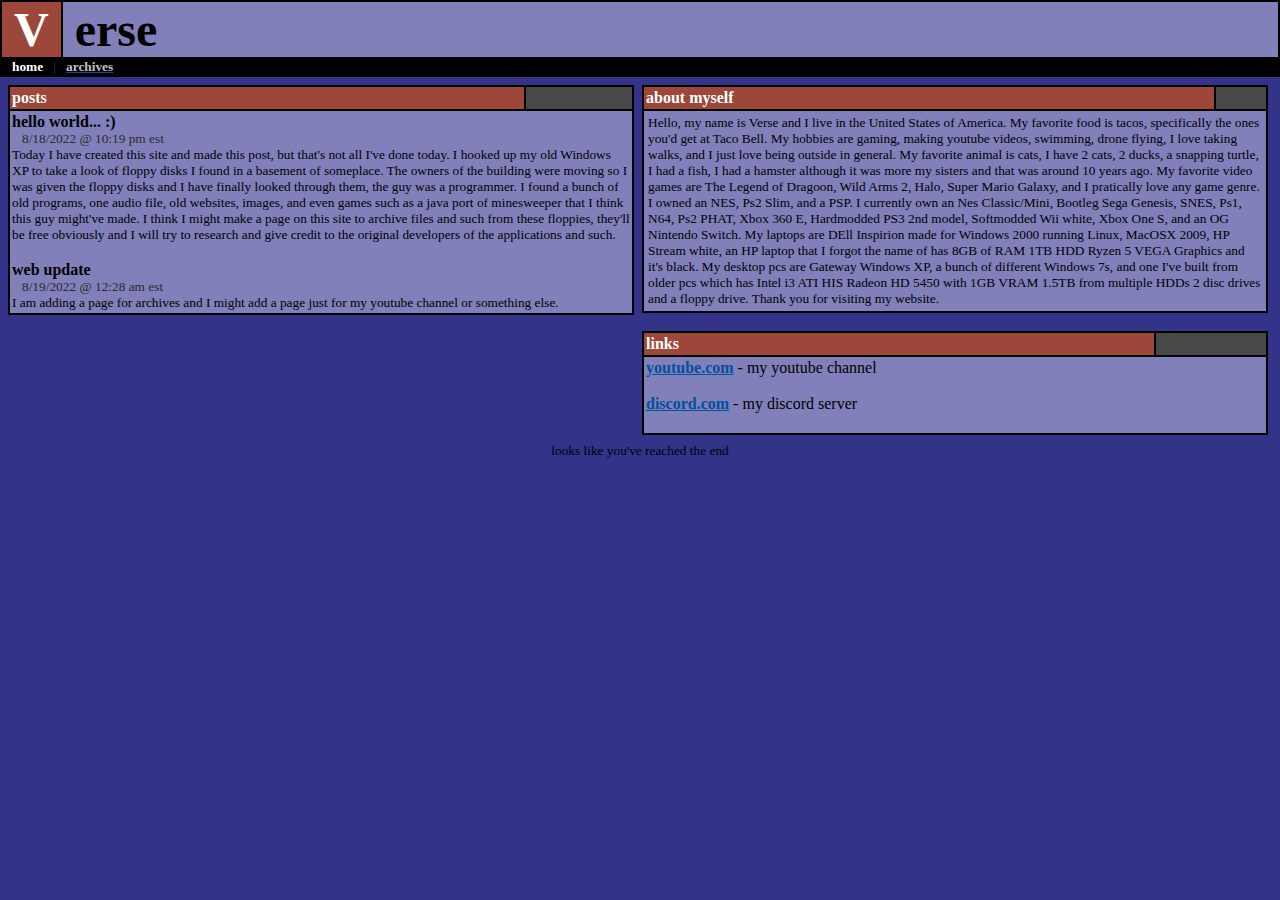
==== index.html @ d18522ec "Initial commit" ====
<html>


<head><title>
	Verse
</title></head>

<basefont face=lucida>
<body bgcolor=#34338a link=#0050a0 vlink=#0050a0 alink=#000000 marginheight=0 marginwidth=0>

<table width=100% border=0 cellspacing=0 cellpadding=0>
	<tr>
	<td bgcolor=#000000>
		<table width=100% border=0 cellspacing=2 cellpadding=0>
			<tr>
			<td bgcolor=#9c473a>
				<font color=#ffffff size=+4><b>
				&nbsp;V&nbsp;
				</b></font>
			</td>
			<td width=100% bgcolor=#8180ba>
				<font size=+4><b>
				&nbsp;erse
				</b></font>
			</td>
			</tr>
			<tr>
			<td bgcolor=#000000 colspan=2>
				<font color=#2b2b2b><small><b>
				&nbsp;&nbsp;
				<font color=#ffffff>home</font>
				&nbsp;&nbsp;|&nbsp;&nbsp;
				<a href="archives.html"><font color=#c0c0c0>archives</font></a>
				</b></small></font>
			</td>
			</tr>
		</table>
	</td>
	</tr>
	<tr>
	<td valign=top colspan=2>

		<table width=100% border=0 cellspacing=4 cellpadding=0>
			<tr>
			<td width=100%>

				<table width=100% border=0 cellspacing=0 cellpadding=4>
					<tr>
					<td width=50% valign=top>

					<table width=100% border=0 cellspacing=0 cellpadding=0>
					<tr><td bgcolor=#000000>

						<table width=100% border=0 cellspacing=2 cellpadding=2 cols=2>
							<tr>
							<td bgcolor=#9c473a nowrap>
								<b><font color=#ffffff>
									posts
								</font></b>
							</td>
							<td bgcolor=#484848>&nbsp;
								
							</td>
							</tr>
							<tr>
							<td colspan=2 bgcolor=#8180ba>
								<b>hello world... :)</b>
								<br>
								<small>
								&nbsp;&nbsp;
								<font color=#2b2b2b>
									8/18/2022 @ 10:19 pm est
								</font>
								<br>
								Today I have created this site and made this post, but that's not all I've done today. I hooked up my old Windows XP to take a look of floppy disks I found in a basement of someplace. The owners of the building were moving so I was given the floppy disks and I have finally looked through them, the guy was a programmer. I found a bunch of old programs, one audio file, old websites, images, and even games such as a java port of minesweeper that I think this guy might've made. I think I might make a page on this site to archive files and such from these floppies, they'll be free obviously and I will try to research and give credit to the original developers of the applications and such.
								</small>
								<br><br>
								<b>web update</b>
								<br>
								<small>
								&nbsp;&nbsp;
								<font color=#2b2b2b>
									8/19/2022 @ 12:28 am est
								</font>
								<br>
								I am adding a page for archives and I might add a page just for my youtube channel or something else.
								</small>
							</td>
						</table>

						</td></tr>
					  </table>

					</td>
					<td width=50% valign=top>

						<table width=100% border=0 cellspacing=0 cellpadding=0>
						<tr><td bgcolor=#000000>

						<table width=100% border=0 cellspacing=2 cellpadding=2 cols=2>
							<tr>
							<td bgcolor=#9c473a nowrap>
								<b><font color=#ffffff>
									about myself
								</font></b>
							</td>
							<td bgcolor=#484848>&nbsp;
								
							</td>
							</tr>
							<tr>
							<td bgcolor=#8180ba colspan=2>
								<table width=*% border=0 cellspacing=0 cellpadding=2>
									<tr>
									<td valign=top>
										<small>Hello, my name is Verse and I live in the United States of America. My favorite food is tacos, specifically the ones you'd get at Taco Bell. My hobbies are gaming, making youtube videos, swimming, drone flying, I love taking walks, and I just love being outside in general. My favorite animal is cats, I have 2 cats, 2 ducks, a snapping turtle, I had a fish, I had a hamster although it was more my sisters and that was around 10 years ago. My favorite video games are The Legend of Dragoon, Wild Arms 2, Halo, Super Mario Galaxy, and I pratically love any game genre. I owned an NES, Ps2 Slim, and a PSP. I currently own an Nes Classic/Mini, Bootleg Sega Genesis, SNES, Ps1, N64, Ps2 PHAT, Xbox 360 E, Hardmodded PS3 2nd model, Softmodded Wii white, Xbox One S, and an OG Nintendo Switch. My laptops are DEll Inspirion made for Windows 2000 running Linux, MacOSX 2009, HP Stream white, an HP laptop that I forgot the name of has 8GB of RAM 1TB HDD Ryzen 5 VEGA Graphics and it's black. My desktop pcs are Gateway Windows XP, a bunch of different Windows 7s, and one I've built from older pcs which has Intel i3 ATI HIS Radeon HD 5450 with 1GB VRAM 1.5TB from multiple HDDs 2 disc drives and a floppy drive. Thank you for visiting my website.</small>
									
									</td>
									</tr>
								</table>
							</td>
						</table>

						</td></tr>
						</table>

						<br>

						<table width=100% border=0 cellspacing=0 cellpadding=0>
						<tr><td bgcolor=#000000>

						<table width=100% border=0 cellspacing=2 cellpadding=2 cols=2>
							<tr>
							<td bgcolor=#9c473a nowrap>
								<b><font color=#ffffff>
									links
								</font></b>
							</td>
							<td bgcolor=#484848>&nbsp;
								
							</td>
							</tr>
							<tr>
							<td bgcolor=#8180ba colspan=2>
								<b><a href="https://www.youtube.com/channel/UCTuQfiTh9JcqKTRS6vNZgSg">youtube.com</a></b> - my youtube channel<br><br>
								<b><a href="https://discord.gg/k7r5NxdPhj">discord.com</a></b> - my discord server<br><br>
								
							</td>
						</table>

						</td></tr>
						</table>

					</td>
					</tr>
				</table>

			</td>
			<td>
			</td>
			</tr>
		</table>

	</td>
	</tr>
</table>

<center>
  <small>looks like you've reached the end 
  </small> 
</center>

</body></html>
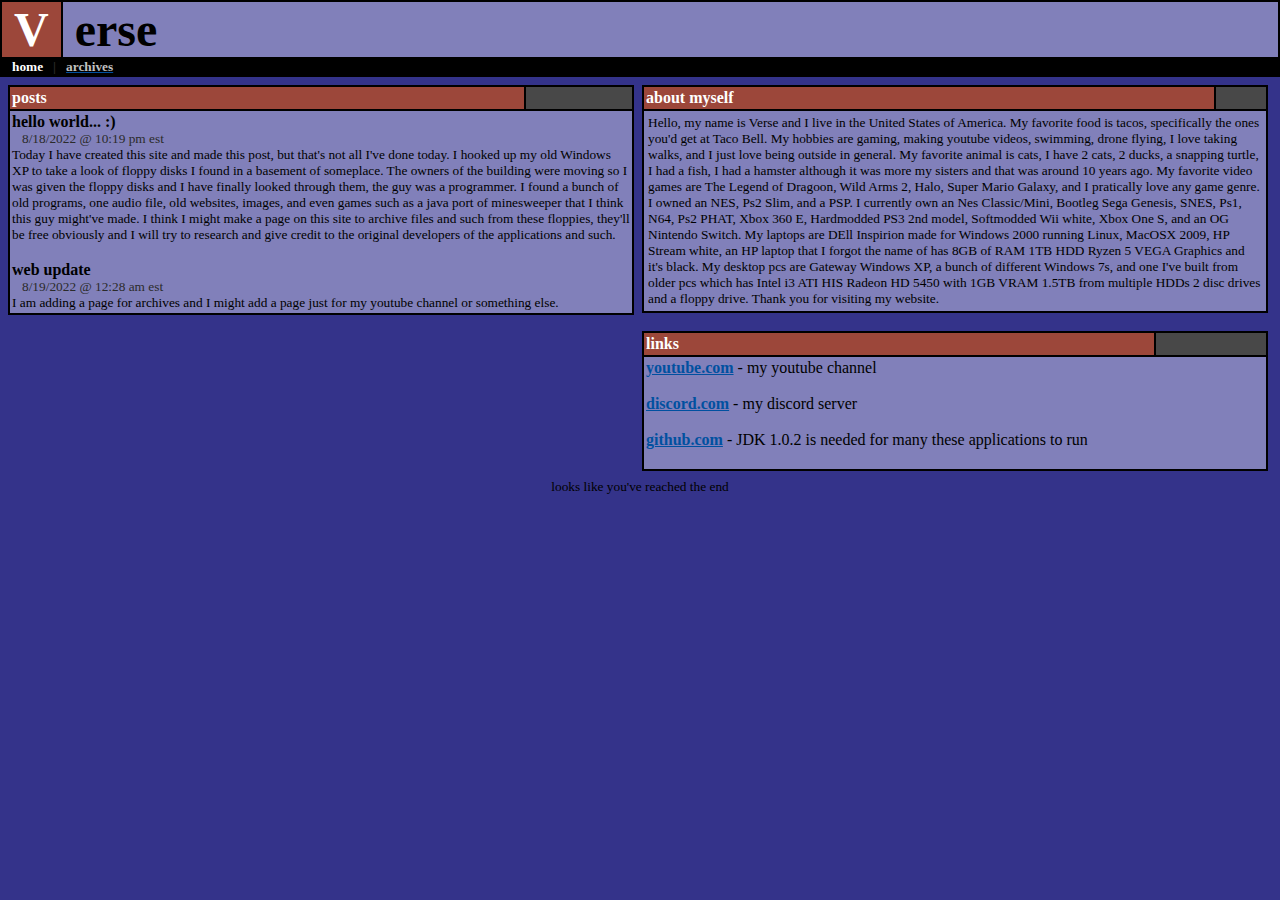
==== commit 84c6a864: "JDK 1.0.2" ====
--- a/index.html
+++ b/index.html
@@ -1,9 +1,22 @@
 <html>
 
 
-<head><title>
+<head>
+
+ <meta http-equiv="Content-Type" content="text/html; charset=utf-8"/>
+    <meta property="og:title" content="Verse's Site">
+    <meta property="og:locale" content="nb_NO">
+    <meta name="description" content="Verse's Personal Website">
+    <meta property="og:description" content="Verse's Personal Website">
+    <link rel="canonical" href="https://thisisverse.github.io/index.html">
+    <meta property="og:url" content="https://thisisverse.github.io/index.html">
+    <meta property="og:site_name" content="Verse's Site">
+    <meta property="og:image" content="/embed.png">
+
+<title>
 	Verse
-</title></head>
+</title>
+</head>
 
 <basefont face=lucida>
 <body bgcolor=#34338a link=#0050a0 vlink=#0050a0 alink=#000000 marginheight=0 marginwidth=0>
@@ -144,7 +157,7 @@
 							<td bgcolor=#8180ba colspan=2>
 								<b><a href="https://www.youtube.com/channel/UCTuQfiTh9JcqKTRS6vNZgSg">youtube.com</a></b> - my youtube channel<br><br>
 								<b><a href="https://discord.gg/k7r5NxdPhj">discord.com</a></b> - my discord server<br><br>
-								
+								<b><a href="https://github.com/BitMindLab/JDK-1.0.2">github.com</a></b> - JDK 1.0.2 is needed for many these applications to run<br><br>
 							</td>
 						</table>
 
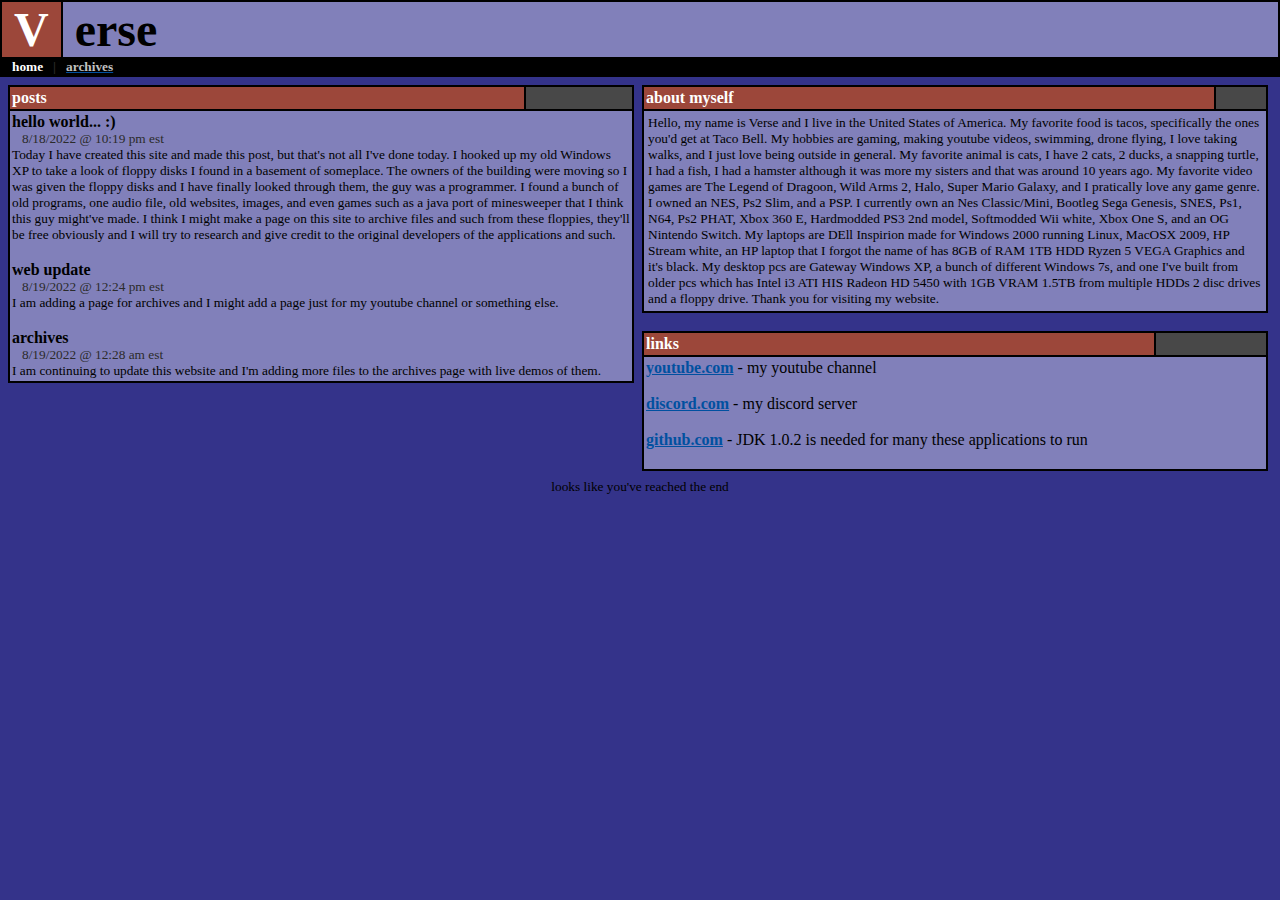
==== commit 64e90f31: "Update index.html" ====
--- a/index.html
+++ b/index.html
@@ -93,10 +93,21 @@
 								<small>
 								&nbsp;&nbsp;
 								<font color=#2b2b2b>
+									8/19/2022 @ 12:24 pm est
+								</font>
+								<br>
+								I am adding a page for archives and I might add a page just for my youtube channel or something else.
+								</small>
+								<br><br>
+								<b>archives</b>
+								<br>
+								<small>
+								&nbsp;&nbsp;
+								<font color=#2b2b2b>
 									8/19/2022 @ 12:28 am est
 								</font>
 								<br>
-								I am adding a page for archives and I might add a page just for my youtube channel or something else.
+								I am continuing to update this website and I'm adding more files to the archives page with live demos of them.
 								</small>
 							</td>
 						</table>
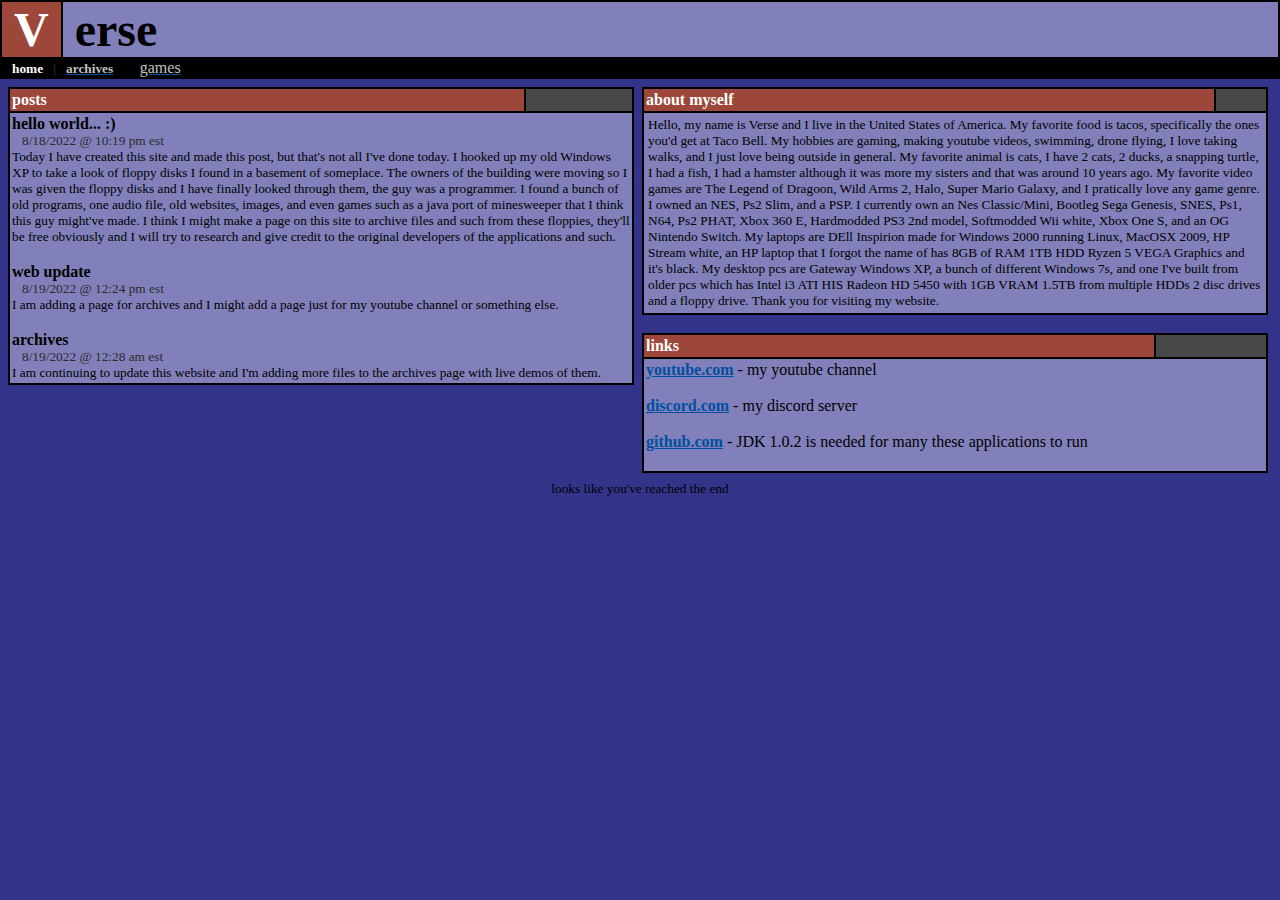
==== commit 0003b7b8: "games" ====
--- a/index.html
+++ b/index.html
@@ -45,6 +45,9 @@
 				&nbsp;&nbsp;|&nbsp;&nbsp;
 				<a href="archives.html"><font color=#c0c0c0>archives</font></a>
 				</b></small></font>
+				&nbsp;&nbsp;|&nbsp;&nbsp;
+				<a href="games.html"><font color=#c0c0c0>games</font></a>
+				</b></small></font>
 			</td>
 			</tr>
 		</table>
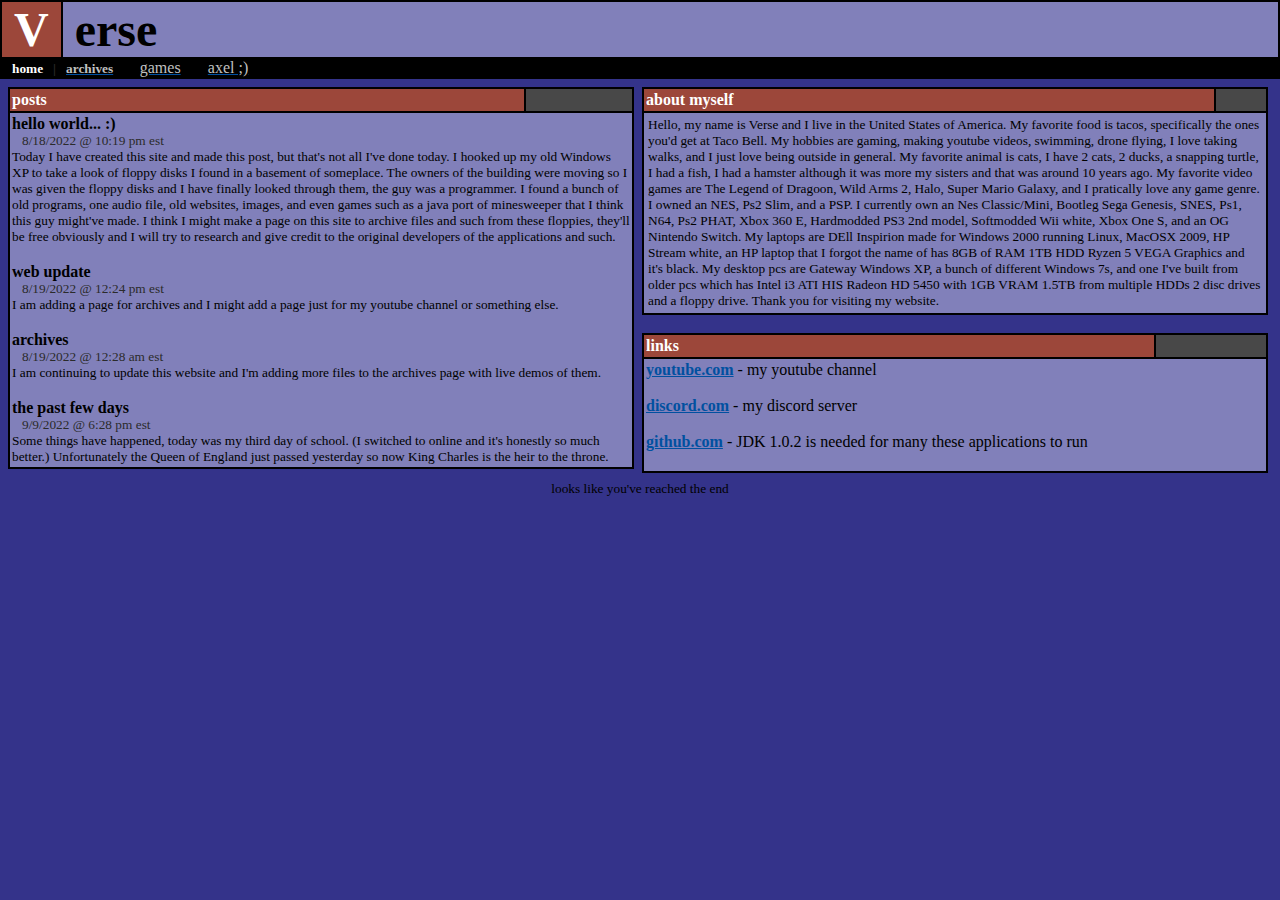
==== commit 4a9ad266: "Update index.html" ====
--- a/index.html
+++ b/index.html
@@ -14,8 +14,9 @@
     <meta property="og:image" content="/embed.png">
 
 <title>
-	Verse
+	C:/Verse/Home/
 </title>
+<link rel="icon" href="images/v1.png">
 </head>
 
 <basefont face=lucida>
@@ -48,6 +49,9 @@
 				&nbsp;&nbsp;|&nbsp;&nbsp;
 				<a href="games.html"><font color=#c0c0c0>games</font></a>
 				</b></small></font>
+				&nbsp;&nbsp;|&nbsp;&nbsp;
+				<a href="axel.html"><font color=#c0c0c0>axel ;)</font></a>
+				</b></small></font>
 			</td>
 			</tr>
 		</table>
@@ -111,6 +115,17 @@
 								</font>
 								<br>
 								I am continuing to update this website and I'm adding more files to the archives page with live demos of them.
+								</small>
+								<br><br>
+								<b>the past few days</b>
+								<br>
+								<small>
+								&nbsp;&nbsp;
+								<font color=#2b2b2b>
+									9/9/2022 @ 6:28 pm est
+								</font>
+								<br>
+								Some things have happened, today was my third day of school. (I switched to online and it's honestly so much better.) Unfortunately the Queen of England just passed yesterday so now King Charles is the heir to the throne.
 								</small>
 							</td>
 						</table>
